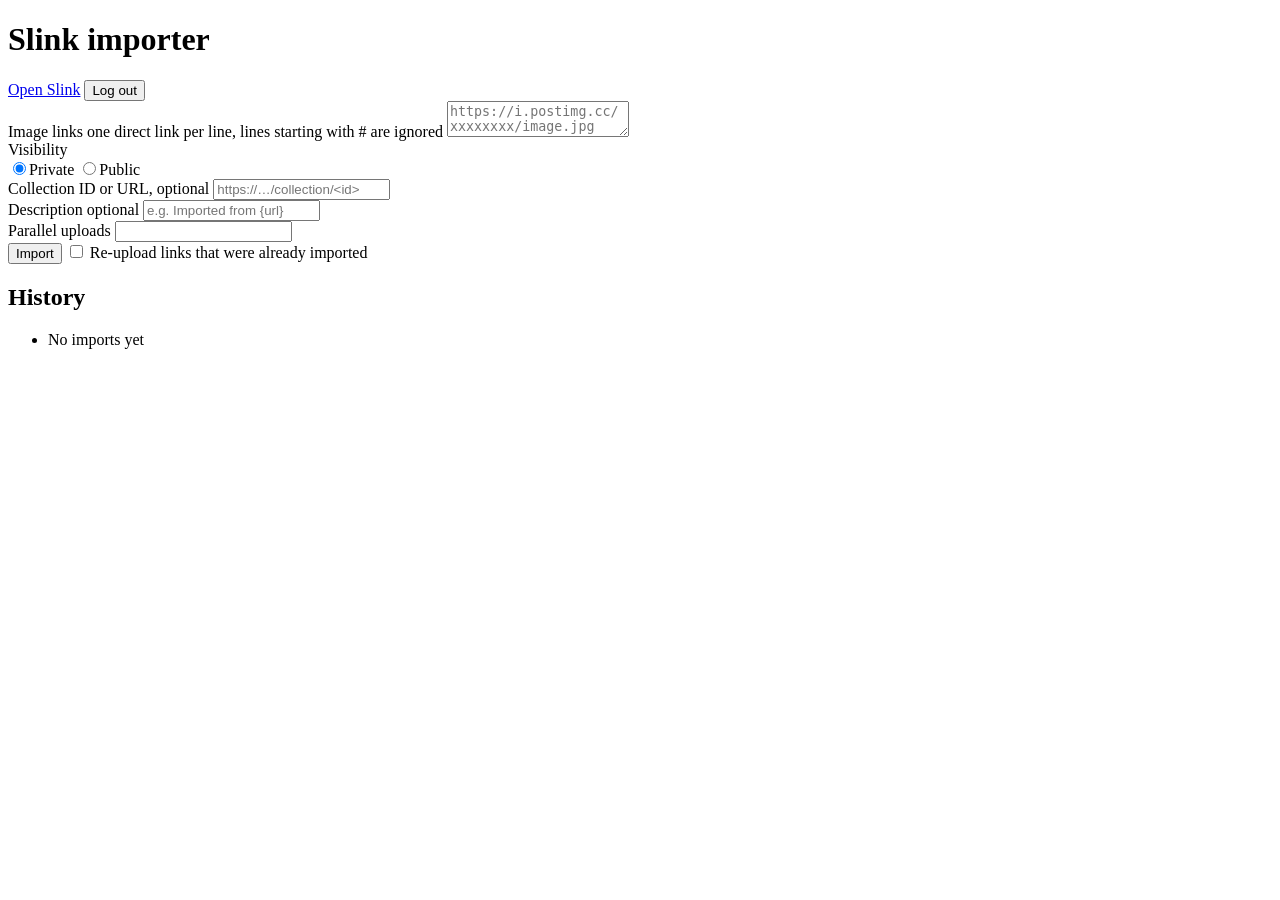
==== app/static/index.html @ 6877ff7b "feat: add web UI for importing links with live progress" ====
<!doctype html>
<html lang="en">
<head>
  <meta charset="utf-8">
  <meta name="viewport" content="width=device-width, initial-scale=1">
  <title>Slink importer</title>
  <link rel="stylesheet" href="static/style.css">
</head>
<body>
  <main>
    <header>
      <h1>Slink importer</h1>
      <div class="actions" style="margin: 0">
        <a class="button" id="slink-link" href="#" target="_blank" rel="noopener">Open Slink</a>
        <button id="logout">Log out</button>
      </div>
    </header>

    <form class="panel" id="import-form">
      <label for="links">Image links <span class="hint">one direct link per line, lines starting with # are ignored</span></label>
      <textarea id="links" placeholder="https://i.postimg.cc/xxxxxxxx/image.jpg" required></textarea>

      <div class="grid">
        <div>
          <label>Visibility</label>
          <div class="segmented">
            <input type="radio" name="visibility" id="private" value="private" checked><label for="private">Private</label>
            <input type="radio" name="visibility" id="public" value="public"><label for="public">Public</label>
          </div>
        </div>
        <div>
          <label for="collection">Collection <span class="hint">ID or URL, optional</span></label>
          <input type="text" id="collection" placeholder="https://…/collection/&lt;id&gt;">
        </div>
        <div>
          <label for="description">Description <span class="hint">optional</span></label>
          <input type="text" id="description" maxlength="255" placeholder="e.g. Imported from {url}">
        </div>
        <div>
          <label for="workers">Parallel uploads</label>
          <input type="number" id="workers" min="1">
        </div>
      </div>

      <div class="actions">
        <button class="primary" type="submit" id="submit">Import</button>
        <label class="check"><input type="checkbox" id="force"> Re-upload links that were already imported</label>
        <span class="error" id="form-error"></span>
      </div>
    </form>

    <section class="panel" id="job" hidden>
      <h2 id="job-title"></h2>
      <div class="bar"><div id="job-bar"></div></div>
      <div class="summary" id="job-summary"></div>
      <div class="actions">
        <button id="retry" hidden>Retry failed</button>
        <a class="button" id="download-failed" hidden>Download failed-links.txt</a>
        <button id="copy-urls" hidden>Copy Slink URLs</button>
        <span class="error" id="job-error"></span>
      </div>
      <table>
        <thead><tr><th>Status</th><th>Link</th><th>Slink</th></tr></thead>
        <tbody id="job-items"></tbody>
      </table>
    </section>

    <section class="panel">
      <h2>History</h2>
      <ul class="history" id="history"><li class="hint">No imports yet</li></ul>
    </section>
  </main>

  <script>
    const $ = (id) => document.getElementById(id);
    const STATUS_LABEL = { ok: "OK", failed: "Failed", running: "Uploading", pending: "Waiting", skipped: "Skipped" };
    let currentJob = null;
    let pollTimer = null;

    async function api(path, options = {}) {
      const resp = await fetch(`api/${path}`, {
        ...options,
        headers: { "Content-Type": "application/json", ...(options.headers || {}) },
      });
      if (resp.status === 401) {
        location.href = "login";
        throw new Error("login required");
      }
      const data = await resp.json().catch(() => ({}));
      if (!resp.ok) {
        const detail = Array.isArray(data.detail) ? data.detail.map((d) => d.msg).join(", ") : data.detail;
        throw new Error(detail || `Error ${resp.status}`);
      }
      return data;
    }

    function el(tag, props = {}, ...children) {
      const node = Object.assign(document.createElement(tag), props);
      node.append(...children);
      return node;
    }

    function formatTime(iso) {
      return new Date(iso).toLocaleString();
    }

    function summaryText(counts) {
      const parts = [`${counts.ok} ok`, `${counts.failed} failed`];
      if (counts.skipped) parts.push(`${counts.skipped} skipped`);
      return `${counts.total} links · ${parts.join(" · ")}`;
    }

    function renderJob(job) {
      currentJob = job;
      const c = job.counts;
      const finished = c.ok + c.failed + c.skipped;
      $("job").hidden = false;
      $("job-title").textContent =
        job.status === "running" ? "Importing…" :
        job.status === "queued" ? "Queued" :
        job.status === "interrupted" ? "Interrupted" :
        job.status === "error" ? "Stopped with an error" : "Import finished";
      $("job-bar").style.width = c.total ? `${(finished / c.total) * 100}%` : "0";

      $("job-summary").replaceChildren(
        ...[["Done", `${finished}/${c.total}`], ["OK", c.ok], ["Failed", c.failed], ["Skipped", c.skipped],
            ["Started", formatTime(job.created)]]
          .map(([k, v]) => el("span", {}, `${k}: `, el("b", {}, String(v))))
      );

      const active = job.status === "running" || job.status === "queued";
      $("retry").hidden = active || c.failed === 0;
      $("download-failed").hidden = c.failed === 0;
      $("download-failed").href = `api/jobs/${job.id}/failed-links.txt`;
      $("copy-urls").hidden = c.ok + c.skipped === 0;

      $("job-items").replaceChildren(...job.items.map((item) => {
        const linkCell = el("td", { className: "link" }, item.link);
        if (item.error) linkCell.append(el("small", {}, item.error));
        const slinkCell = el("td");
        if (item.url) slinkCell.append(el("a", { href: item.url, target: "_blank", rel: "noopener" }, item.url.replace(/^https?:\/\/[^/]+\//, "")));
        return el("tr", {},
          el("td", {}, el("span", { className: `status ${item.status}` }, STATUS_LABEL[item.status] || item.status)),
          linkCell, slinkCell);
      }));

      clearTimeout(pollTimer);
      if (active) pollTimer = setTimeout(() => showJob(job.id), 1000);
      else loadHistory();
    }

    async function showJob(id) {
      try {
        renderJob(await api(`jobs/${id}`));
      } catch (err) {
        $("job-error").textContent = err.message;
        pollTimer = setTimeout(() => showJob(id), 3000);
      }
    }

    async function loadHistory() {
      const jobs = await api("jobs");
      if (!jobs.length) return;
      $("history").replaceChildren(...jobs.map((job) => {
        const li = el("li", {},
          el("span", { className: `status ${job.status === "done" ? (job.counts.failed ? "failed" : "ok") : job.status}` },
            job.status === "done" ? (job.counts.failed ? "Some failed" : "Done") : job.status),
          ` · ${formatTime(job.created)} · ${summaryText(job.counts)}`);
        li.addEventListener("click", () => { $("job-error").textContent = ""; showJob(job.id); });
        return li;
      }));
      return jobs;
    }

    $("import-form").addEventListener("submit", async (event) => {
      event.preventDefault();
      $("form-error").textContent = "";
      $("submit").disabled = true;
      try {
        const collection = $("collection").value.trim();
        const job = await api("jobs", {
          method: "POST",
          body: JSON.stringify({
            links: $("links").value,
            public: $("public").checked,
            collection,
            description: $("description").value,
            workers: Number($("workers").value) || null,
            force: $("force").checked,
          }),
        });
        localStorage.setItem("collection", collection);
        localStorage.setItem("public", $("public").checked ? "1" : "0");
        $("links").value = "";
        $("force").checked = false;
        renderJob(job);
      } catch (err) {
        $("form-error").textContent = err.message;
      } finally {
        $("submit").disabled = false;
      }
    });

    $("retry").addEventListener("click", async () => {
      $("job-error").textContent = "";
      try {
        renderJob(await api(`jobs/${currentJob.id}/retry`, { method: "POST", body: "{}" }));
      } catch (err) {
        $("job-error").textContent = err.message;
      }
    });

    $("copy-urls").addEventListener("click", async () => {
      const urls = currentJob.items.filter((i) => i.url).map((i) => i.url).join("\n");
      await navigator.clipboard.writeText(urls);
      $("copy-urls").textContent = "Copied!";
      setTimeout(() => ($("copy-urls").textContent = "Copy Slink URLs"), 1500);
    });

    $("logout").addEventListener("click", async () => {
      await fetch("auth/logout", { method: "POST" });
      location.href = "login";
    });

    (async () => {
      const config = await api("config");
      $("slink-link").href = config.slinkUrl;
      $("workers").value = config.workers;
      $("workers").max = config.maxWorkers;
      $("collection").value = localStorage.getItem("collection") ?? config.defaultCollection;
      const savedPublic = localStorage.getItem("public");
      $(savedPublic === null ? (config.defaultPublic ? "public" : "private") : savedPublic === "1" ? "public" : "private").checked = true;

      const jobs = await loadHistory();
      const active = jobs && jobs.find((j) => j.status === "running" || j.status === "queued");
      if (active) showJob(active.id);
    })();
  </script>
</body>
</html>
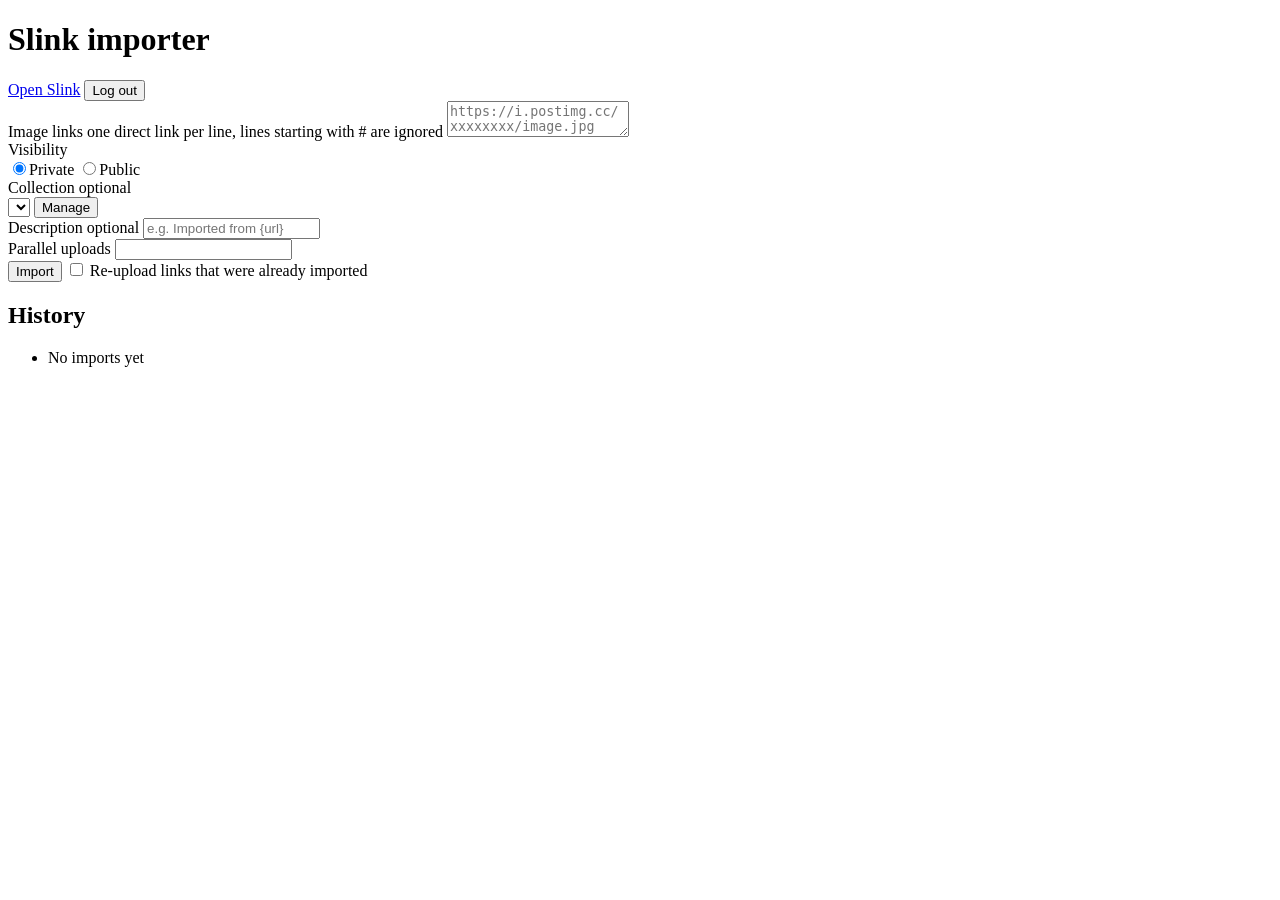
==== commit 6c9e9f4a: "feat: save named collections and pick them from a dropdown" ====
--- a/app/static/index.html
+++ b/app/static/index.html
@@ -29,8 +29,12 @@
           </div>
         </div>
         <div>
-          <label for="collection">Collection <span class="hint">ID or URL, optional</span></label>
-          <input type="text" id="collection" placeholder="https://…/collection/&lt;id&gt;">
+          <label for="collection-select">Collection <span class="hint">optional</span></label>
+          <div class="row">
+            <select id="collection-select"></select>
+            <button type="button" id="manage-collections" aria-expanded="false">Manage</button>
+          </div>
+          <input type="text" id="collection" class="spaced" placeholder="Paste collection link or ID" hidden>
         </div>
         <div>
           <label for="description">Description <span class="hint">optional</span></label>
@@ -40,6 +44,17 @@
           <label for="workers">Parallel uploads</label>
           <input type="number" id="workers" min="1">
         </div>
+      </div>
+
+      <div class="subpanel" id="collections-panel" hidden>
+        <h3>Saved collections</h3>
+        <ul class="collection-list" id="collection-list"></ul>
+        <div class="row">
+          <input type="text" id="new-collection-name" placeholder="Name" maxlength="100">
+          <input type="text" id="new-collection-link" placeholder="https://…/collection/&lt;id&gt;">
+          <button type="button" id="add-collection">Save</button>
+        </div>
+        <span class="error" id="collection-error"></span>
       </div>
 
       <div class="actions">
@@ -74,8 +89,79 @@
   <script>
     const $ = (id) => document.getElementById(id);
     const STATUS_LABEL = { ok: "OK", failed: "Failed", running: "Uploading", pending: "Waiting", skipped: "Skipped" };
+    const OTHER = "__other";
     let currentJob = null;
     let pollTimer = null;
+    let savedCollections = [];
+
+    // Last path segment of a collection URL, or the ID itself
+    function collectionId(value) {
+      return (value || "").trim().replace(/\/+$/, "").split("/").pop().toLowerCase();
+    }
+
+    function collectionName(id) {
+      const found = savedCollections.find((c) => c.id === collectionId(id));
+      return found ? found.name : id;
+    }
+
+    function selectedCollection() {
+      const value = $("collection-select").value;
+      return value === OTHER ? $("collection").value.trim() : value;
+    }
+
+    // Show `value` (saved ID, pasted link, or empty) in the dropdown
+    function selectCollection(value) {
+      const id = collectionId(value);
+      const saved = savedCollections.some((c) => c.id === id);
+      $("collection-select").value = !value ? "" : saved ? id : OTHER;
+      $("collection").value = saved || !value ? "" : value;
+      $("collection").hidden = $("collection-select").value !== OTHER;
+    }
+
+    function renderCollections() {
+      const current = selectedCollection();
+      $("collection-select").replaceChildren(
+        el("option", { value: "" }, "No collection"),
+        ...savedCollections.map((c) => el("option", { value: c.id }, c.name)),
+        el("option", { value: OTHER }, "Other link…"),
+      );
+      selectCollection(current);
+
+      $("collection-list").replaceChildren(...(savedCollections.length ? savedCollections.map((c) => {
+        const remove = el("button", { type: "button", className: "small", title: `Remove ${c.name}` }, "Remove");
+        remove.addEventListener("click", async () => {
+          if (!confirm(`Remove saved collection "${c.name}"? The collection in Slink is not affected.`)) return;
+          try {
+            await api(`collections/${c.id}`, { method: "DELETE" });
+            await loadCollections();
+          } catch (err) {
+            $("collection-error").textContent = err.message;
+          }
+        });
+        return el("li", {}, el("span", {}, el("b", {}, c.name), el("small", {}, c.id)), remove);
+      }) : [el("li", { className: "hint" }, "None saved yet")]));
+    }
+
+    async function loadCollections() {
+      savedCollections = await api("collections");
+      renderCollections();
+    }
+
+    async function addCollection() {
+      $("collection-error").textContent = "";
+      try {
+        const saved = await api("collections", {
+          method: "POST",
+          body: JSON.stringify({ name: $("new-collection-name").value, link: $("new-collection-link").value }),
+        });
+        $("new-collection-name").value = "";
+        $("new-collection-link").value = "";
+        await loadCollections();
+        selectCollection(saved.id);
+      } catch (err) {
+        $("collection-error").textContent = err.message;
+      }
+    }
 
     async function api(path, options = {}) {
       const resp = await fetch(`api/${path}`, {
@@ -124,6 +210,7 @@
 
       $("job-summary").replaceChildren(
         ...[["Done", `${finished}/${c.total}`], ["OK", c.ok], ["Failed", c.failed], ["Skipped", c.skipped],
+            ["Collection", job.options.collectionIds.map(collectionName).join(", ") || "none"],
             ["Started", formatTime(job.created)]]
           .map(([k, v]) => el("span", {}, `${k}: `, el("b", {}, String(v))))
       );
@@ -177,7 +264,7 @@
       $("form-error").textContent = "";
       $("submit").disabled = true;
       try {
-        const collection = $("collection").value.trim();
+        const collection = selectedCollection();
         const job = await api("jobs", {
           method: "POST",
           body: JSON.stringify({
@@ -217,6 +304,35 @@
       setTimeout(() => ($("copy-urls").textContent = "Copy Slink URLs"), 1500);
     });
 
+    $("collection-select").addEventListener("change", () => {
+      const other = $("collection-select").value === OTHER;
+      $("collection").hidden = !other;
+      if (other) $("collection").focus();
+    });
+
+    $("manage-collections").addEventListener("click", () => {
+      const panel = $("collections-panel");
+      panel.hidden = !panel.hidden;
+      $("manage-collections").setAttribute("aria-expanded", String(!panel.hidden));
+      if (panel.hidden) return;
+      // Offer to save a pasted link that isn't saved yet
+      if ($("collection-select").value === OTHER && $("collection").value.trim()) {
+        $("new-collection-link").value = $("collection").value.trim();
+      }
+      $("new-collection-name").focus();
+    });
+
+    $("add-collection").addEventListener("click", addCollection);
+    for (const id of ["new-collection-name", "new-collection-link"]) {
+      // Enter saves the collection instead of submitting the import form
+      $(id).addEventListener("keydown", (event) => {
+        if (event.key === "Enter") {
+          event.preventDefault();
+          addCollection();
+        }
+      });
+    }
+
     $("logout").addEventListener("click", async () => {
       await fetch("auth/logout", { method: "POST" });
       location.href = "login";
@@ -227,7 +343,8 @@
       $("slink-link").href = config.slinkUrl;
       $("workers").value = config.workers;
       $("workers").max = config.maxWorkers;
-      $("collection").value = localStorage.getItem("collection") ?? config.defaultCollection;
+      await loadCollections();
+      selectCollection(localStorage.getItem("collection") ?? config.defaultCollection);
       const savedPublic = localStorage.getItem("public");
       $(savedPublic === null ? (config.defaultPublic ? "public" : "private") : savedPublic === "1" ? "public" : "private").checked = true;
 
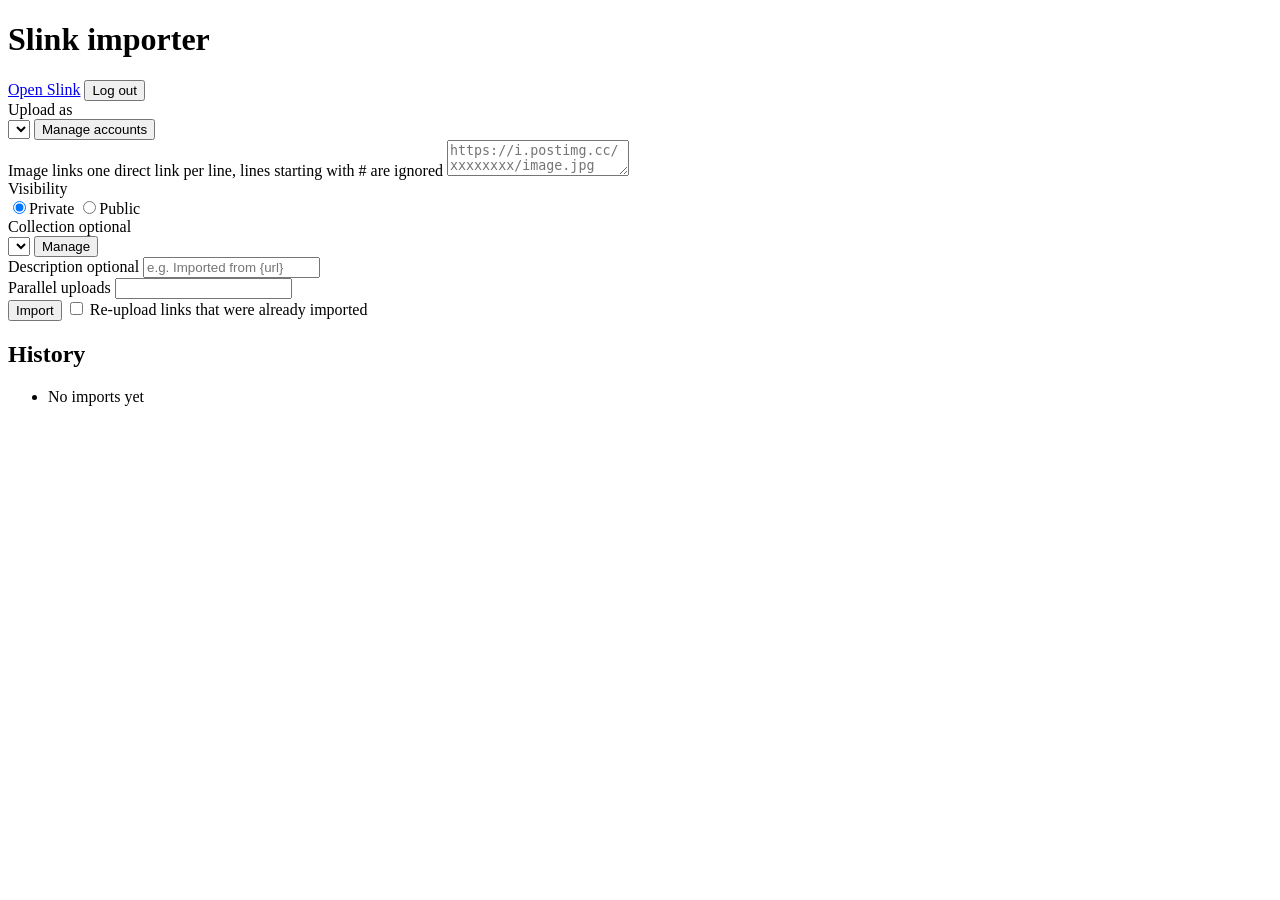
==== commit 5d95a77f: "feat: add account picker and accounts panel to the UI" ====
--- a/app/static/index.html
+++ b/app/static/index.html
@@ -17,7 +17,25 @@
     </header>
 
     <form class="panel" id="import-form">
-      <label for="links">Image links <span class="hint">one direct link per line, lines starting with # are ignored</span></label>
+      <label for="account-select">Upload as</label>
+      <div class="row account-row">
+        <select id="account-select"></select>
+        <button type="button" id="manage-accounts" aria-expanded="false">Manage accounts</button>
+      </div>
+
+      <div class="subpanel" id="accounts-panel" hidden>
+        <h3>Accounts</h3>
+        <p class="hint">Each account is a Slink API key (Slink → Profile → API Keys). Keys are stored on the server and never shown again.</p>
+        <ul class="collection-list" id="account-list"></ul>
+        <div class="row">
+          <input type="text" id="new-account-name" placeholder="Name, e.g. Personal" maxlength="100">
+          <input type="password" id="new-account-key" placeholder="API key (sk_…)" autocomplete="off">
+          <button type="button" id="add-account">Save</button>
+        </div>
+        <span class="error" id="account-error"></span>
+      </div>
+
+      <label for="links" class="spaced-label">Image links <span class="hint">one direct link per line, lines starting with # are ignored</span></label>
       <textarea id="links" placeholder="https://i.postimg.cc/xxxxxxxx/image.jpg" required></textarea>
 
       <div class="grid">
@@ -47,7 +65,7 @@
       </div>
 
       <div class="subpanel" id="collections-panel" hidden>
-        <h3>Saved collections</h3>
+        <h3>Saved collections for <span id="collections-account-name"></span></h3>
         <ul class="collection-list" id="collection-list"></ul>
         <div class="row">
           <input type="text" id="new-collection-name" placeholder="Name" maxlength="100">
@@ -74,10 +92,12 @@
         <button id="copy-urls" hidden>Copy Slink URLs</button>
         <span class="error" id="job-error"></span>
       </div>
-      <table>
-        <thead><tr><th>Status</th><th>Link</th><th>Slink</th></tr></thead>
-        <tbody id="job-items"></tbody>
-      </table>
+      <div class="table-scroll">
+        <table>
+          <thead><tr><th>Status</th><th>Link</th><th>Slink</th></tr></thead>
+          <tbody id="job-items"></tbody>
+        </table>
+      </div>
     </section>
 
     <section class="panel">
@@ -93,6 +113,94 @@
     let currentJob = null;
     let pollTimer = null;
     let savedCollections = [];
+    let accounts = [];
+    let defaultCollection = "";
+
+    function selectedAccount() {
+      return $("account-select").value;
+    }
+
+    function accountName(id) {
+      if (!id) return "";
+      const found = accounts.find((a) => a.id === id);
+      return found ? found.name : "removed account";
+    }
+
+    function accountCollections() {
+      return savedCollections.filter((c) => c.account === selectedAccount());
+    }
+
+    function rememberedCollection() {
+      const account = selectedAccount();
+      const stored = localStorage.getItem(`collection:${account}`);
+      if (stored !== null) return stored;
+      // Before accounts existed, the last collection was stored under one key
+      if (account === "default") return localStorage.getItem("collection") ?? defaultCollection;
+      return "";
+    }
+
+    function renderAccounts() {
+      const current = selectedAccount() || localStorage.getItem("account");
+      $("account-select").replaceChildren(...(accounts.length
+        ? accounts.map((a) => el("option", { value: a.id }, a.name))
+        : [el("option", { value: "" }, "No accounts yet, add one with Manage accounts")]));
+      if (accounts.some((a) => a.id === current)) $("account-select").value = current;
+      $("account-select").disabled = !accounts.length;
+      $("submit").disabled = !accounts.length;
+
+      $("account-list").replaceChildren(...(accounts.length ? accounts.map((a) => {
+        const details = el("span", {}, el("b", {}, a.name),
+          el("small", {}, a.builtin ? `${a.keyHint} · from SLINK_API_KEY` : a.keyHint));
+        if (a.builtin) return el("li", {}, details);
+        const remove = el("button", { type: "button", className: "small", title: `Remove ${a.name}` }, "Remove");
+        remove.addEventListener("click", async () => {
+          if (!confirm(`Remove account "${a.name}"? Its saved collections and import history are removed too. Images already in Slink are not affected.`)) return;
+          try {
+            await api(`accounts/${a.id}`, { method: "DELETE" });
+            await loadAccounts();
+          } catch (err) {
+            $("account-error").textContent = err.message;
+          }
+        });
+        return el("li", {}, details, remove);
+      }) : [el("li", { className: "hint" }, "None saved yet")]));
+    }
+
+    async function loadAccounts() {
+      accounts = await api("accounts");
+      renderAccounts();
+      await loadCollections(rememberedCollection());
+      if (!accounts.length) toggleAccountsPanel(true);
+    }
+
+    async function addAccount() {
+      $("account-error").textContent = "";
+      try {
+        const saved = await api("accounts", {
+          method: "POST",
+          body: JSON.stringify({ name: $("new-account-name").value, key: $("new-account-key").value }),
+        });
+        $("new-account-name").value = "";
+        $("new-account-key").value = "";
+        await loadAccounts();
+        $("account-select").value = saved.id;
+        onAccountChange();
+      } catch (err) {
+        $("account-error").textContent = err.message;
+      }
+    }
+
+    function onAccountChange() {
+      localStorage.setItem("account", selectedAccount());
+      renderCollections(rememberedCollection());
+    }
+
+    function toggleAccountsPanel(open) {
+      const panel = $("accounts-panel");
+      panel.hidden = !open;
+      $("manage-accounts").setAttribute("aria-expanded", String(open));
+      if (open) $("new-account-name").focus();
+    }
 
     // Last path segment of a collection URL, or the ID itself
     function collectionId(value) {
@@ -112,22 +220,23 @@
     // Show `value` (saved ID, pasted link, or empty) in the dropdown
     function selectCollection(value) {
       const id = collectionId(value);
-      const saved = savedCollections.some((c) => c.id === id);
+      const saved = accountCollections().some((c) => c.id === id);
       $("collection-select").value = !value ? "" : saved ? id : OTHER;
       $("collection").value = saved || !value ? "" : value;
       $("collection").hidden = $("collection-select").value !== OTHER;
     }
 
-    function renderCollections() {
-      const current = selectedCollection();
+    function renderCollections(selected = selectedCollection()) {
+      const mine = accountCollections();
+      $("collections-account-name").textContent = accountName(selectedAccount());
       $("collection-select").replaceChildren(
         el("option", { value: "" }, "No collection"),
-        ...savedCollections.map((c) => el("option", { value: c.id }, c.name)),
+        ...mine.map((c) => el("option", { value: c.id }, c.name)),
         el("option", { value: OTHER }, "Other link…"),
       );
-      selectCollection(current);
-
-      $("collection-list").replaceChildren(...(savedCollections.length ? savedCollections.map((c) => {
+      selectCollection(selected);
+
+      $("collection-list").replaceChildren(...(mine.length ? mine.map((c) => {
         const remove = el("button", { type: "button", className: "small", title: `Remove ${c.name}` }, "Remove");
         remove.addEventListener("click", async () => {
           if (!confirm(`Remove saved collection "${c.name}"? The collection in Slink is not affected.`)) return;
@@ -142,9 +251,9 @@
       }) : [el("li", { className: "hint" }, "None saved yet")]));
     }
 
-    async function loadCollections() {
+    async function loadCollections(selected) {
       savedCollections = await api("collections");
-      renderCollections();
+      renderCollections(selected);
     }
 
     async function addCollection() {
@@ -152,12 +261,15 @@
       try {
         const saved = await api("collections", {
           method: "POST",
-          body: JSON.stringify({ name: $("new-collection-name").value, link: $("new-collection-link").value }),
+          body: JSON.stringify({
+            name: $("new-collection-name").value,
+            link: $("new-collection-link").value,
+            account: selectedAccount(),
+          }),
         });
         $("new-collection-name").value = "";
         $("new-collection-link").value = "";
-        await loadCollections();
-        selectCollection(saved.id);
+        await loadCollections(saved.id);
       } catch (err) {
         $("collection-error").textContent = err.message;
       }
@@ -210,6 +322,7 @@
 
       $("job-summary").replaceChildren(
         ...[["Done", `${finished}/${c.total}`], ["OK", c.ok], ["Failed", c.failed], ["Skipped", c.skipped],
+            ["Account", job.account.name],
             ["Collection", job.options.collectionIds.map(collectionName).join(", ") || "none"],
             ["Started", formatTime(job.created)]]
           .map(([k, v]) => el("span", {}, `${k}: `, el("b", {}, String(v))))
@@ -252,7 +365,7 @@
         const li = el("li", {},
           el("span", { className: `status ${job.status === "done" ? (job.counts.failed ? "failed" : "ok") : job.status}` },
             job.status === "done" ? (job.counts.failed ? "Some failed" : "Done") : job.status),
-          ` · ${formatTime(job.created)} · ${summaryText(job.counts)}`);
+          ` · ${formatTime(job.created)} · ${job.account.name} · ${summaryText(job.counts)}`);
         li.addEventListener("click", () => { $("job-error").textContent = ""; showJob(job.id); });
         return li;
       }));
@@ -269,6 +382,7 @@
           method: "POST",
           body: JSON.stringify({
             links: $("links").value,
+            account: selectedAccount(),
             public: $("public").checked,
             collection,
             description: $("description").value,
@@ -276,7 +390,7 @@
             force: $("force").checked,
           }),
         });
-        localStorage.setItem("collection", collection);
+        localStorage.setItem(`collection:${selectedAccount()}`, collection);
         localStorage.setItem("public", $("public").checked ? "1" : "0");
         $("links").value = "";
         $("force").checked = false;
@@ -284,7 +398,7 @@
       } catch (err) {
         $("form-error").textContent = err.message;
       } finally {
-        $("submit").disabled = false;
+        $("submit").disabled = !accounts.length;
       }
     });
 
@@ -322,13 +436,23 @@
       $("new-collection-name").focus();
     });
 
+    $("account-select").addEventListener("change", onAccountChange);
+    $("manage-accounts").addEventListener("click", () => toggleAccountsPanel($("accounts-panel").hidden));
+    $("add-account").addEventListener("click", addAccount);
     $("add-collection").addEventListener("click", addCollection);
-    for (const id of ["new-collection-name", "new-collection-link"]) {
-      // Enter saves the collection instead of submitting the import form
+
+    // Enter in the "add" fields saves instead of submitting the import form
+    const enterActions = {
+      "new-collection-name": addCollection,
+      "new-collection-link": addCollection,
+      "new-account-name": addAccount,
+      "new-account-key": addAccount,
+    };
+    for (const [id, action] of Object.entries(enterActions)) {
       $(id).addEventListener("keydown", (event) => {
         if (event.key === "Enter") {
           event.preventDefault();
-          addCollection();
+          action();
         }
       });
     }
@@ -343,8 +467,8 @@
       $("slink-link").href = config.slinkUrl;
       $("workers").value = config.workers;
       $("workers").max = config.maxWorkers;
-      await loadCollections();
-      selectCollection(localStorage.getItem("collection") ?? config.defaultCollection);
+      defaultCollection = config.defaultCollection;
+      await loadAccounts();
       const savedPublic = localStorage.getItem("public");
       $(savedPublic === null ? (config.defaultPublic ? "public" : "private") : savedPublic === "1" ? "public" : "private").checked = true;
 
